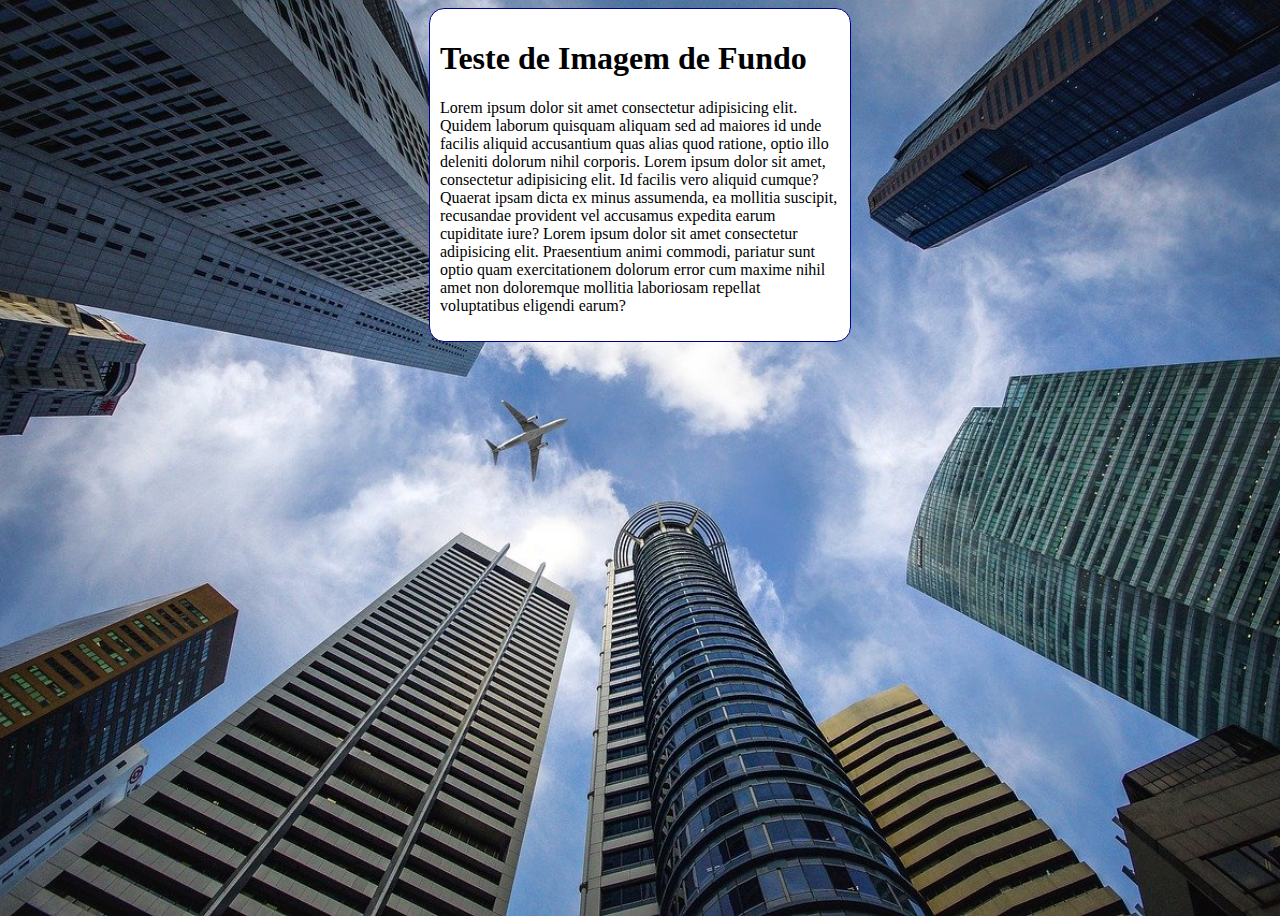
==== fundo006.html @ 036f4d8f "Create fundo006" ====
<!DOCTYPE html>
<html lang="pt-br">
<head>
    <meta charset="UTF-8">
    <meta http-equiv="X-UA-Compatible" content="IE=edge">
    <meta name="viewport" content="width=device-width, initial-scale=1.0">
    <title>Imagem de Fundo</title>
    <style>
        body {
            height: 100vh;
            background-color: black;
            background-image: url(./ex022/wallpaper002.jpg);
            background-position: center center;
            background-repeat: no-repeat;
            background-size: cover;
        }

        main {
            background-color: white;
            width: 400px;
            padding: 10px;
            margin: auto;
            border: 1px solid darkblue;
            border-radius: 15px;
        }
    </style>
</head>
<body>
    <main>
        <h1>Teste de Imagem de Fundo</h1>
        <p>Lorem ipsum dolor sit amet consectetur adipisicing elit. Quidem laborum quisquam aliquam sed ad maiores id unde facilis aliquid accusantium quas alias quod ratione, optio illo deleniti dolorum nihil corporis. Lorem ipsum dolor sit amet, consectetur adipisicing elit. Id facilis vero aliquid cumque? Quaerat ipsam dicta ex minus assumenda, ea mollitia suscipit, recusandae provident vel accusamus expedita earum cupiditate iure? Lorem ipsum dolor sit amet consectetur adipisicing elit. Praesentium animi commodi, pariatur sunt optio quam exercitationem dolorum error cum maxime nihil amet non doloremque mollitia laboriosam repellat voluptatibus eligendi earum?</p>
    </main>
</body>
</html>
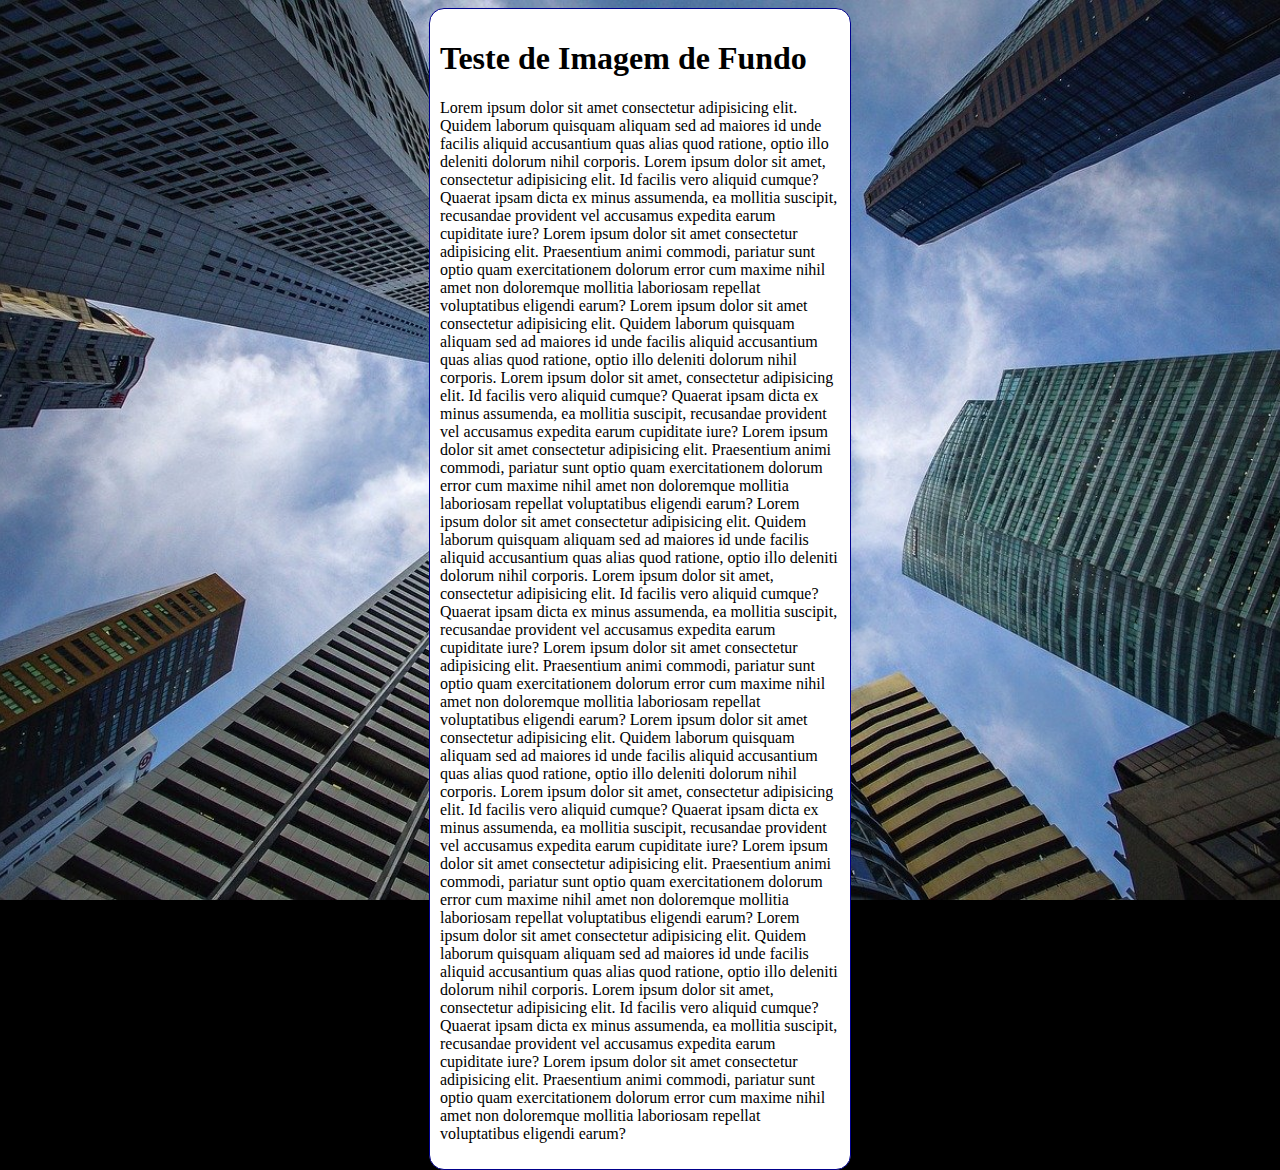
==== commit 64daa20f: "Create fundo007" ====
--- a/fundo006.html
+++ b/fundo006.html
@@ -4,20 +4,31 @@
     <meta charset="UTF-8">
     <meta http-equiv="X-UA-Compatible" content="IE=edge">
     <meta name="viewport" content="width=device-width, initial-scale=1.0">
-    <title>Imagem de Fundo</title>
+    <title>Fundo Fixo de Tela</title>
     <style>
         body {
             height: 100vh;
+
+            /*
             background-color: black;
             background-image: url(./ex022/wallpaper002.jpg);
             background-position: center center;
             background-repeat: no-repeat;
             background-size: cover;
+            background-attachment: fixed;
+            */
+
+            /* Shorthand background
+                color > image > position > repeat > [size] > attachment 
+            */
+
+            background: black url('./ex022/wallpaper002.jpg') center center no-repeat fixed;
+            background-size: cover;
         }
 
         main {
             background-color: white;
-            width: 400px;
+            max-width: 400px;
             padding: 10px;
             margin: auto;
             border: 1px solid darkblue;
@@ -28,7 +39,7 @@
 <body>
     <main>
         <h1>Teste de Imagem de Fundo</h1>
-        <p>Lorem ipsum dolor sit amet consectetur adipisicing elit. Quidem laborum quisquam aliquam sed ad maiores id unde facilis aliquid accusantium quas alias quod ratione, optio illo deleniti dolorum nihil corporis. Lorem ipsum dolor sit amet, consectetur adipisicing elit. Id facilis vero aliquid cumque? Quaerat ipsam dicta ex minus assumenda, ea mollitia suscipit, recusandae provident vel accusamus expedita earum cupiditate iure? Lorem ipsum dolor sit amet consectetur adipisicing elit. Praesentium animi commodi, pariatur sunt optio quam exercitationem dolorum error cum maxime nihil amet non doloremque mollitia laboriosam repellat voluptatibus eligendi earum?</p>
+        <p>Lorem ipsum dolor sit amet consectetur adipisicing elit. Quidem laborum quisquam aliquam sed ad maiores id unde facilis aliquid accusantium quas alias quod ratione, optio illo deleniti dolorum nihil corporis. Lorem ipsum dolor sit amet, consectetur adipisicing elit. Id facilis vero aliquid cumque? Quaerat ipsam dicta ex minus assumenda, ea mollitia suscipit, recusandae provident vel accusamus expedita earum cupiditate iure? Lorem ipsum dolor sit amet consectetur adipisicing elit. Praesentium animi commodi, pariatur sunt optio quam exercitationem dolorum error cum maxime nihil amet non doloremque mollitia laboriosam repellat voluptatibus eligendi earum? Lorem ipsum dolor sit amet consectetur adipisicing elit. Quidem laborum quisquam aliquam sed ad maiores id unde facilis aliquid accusantium quas alias quod ratione, optio illo deleniti dolorum nihil corporis. Lorem ipsum dolor sit amet, consectetur adipisicing elit. Id facilis vero aliquid cumque? Quaerat ipsam dicta ex minus assumenda, ea mollitia suscipit, recusandae provident vel accusamus expedita earum cupiditate iure? Lorem ipsum dolor sit amet consectetur adipisicing elit. Praesentium animi commodi, pariatur sunt optio quam exercitationem dolorum error cum maxime nihil amet non doloremque mollitia laboriosam repellat voluptatibus eligendi earum? Lorem ipsum dolor sit amet consectetur adipisicing elit. Quidem laborum quisquam aliquam sed ad maiores id unde facilis aliquid accusantium quas alias quod ratione, optio illo deleniti dolorum nihil corporis. Lorem ipsum dolor sit amet, consectetur adipisicing elit. Id facilis vero aliquid cumque? Quaerat ipsam dicta ex minus assumenda, ea mollitia suscipit, recusandae provident vel accusamus expedita earum cupiditate iure? Lorem ipsum dolor sit amet consectetur adipisicing elit. Praesentium animi commodi, pariatur sunt optio quam exercitationem dolorum error cum maxime nihil amet non doloremque mollitia laboriosam repellat voluptatibus eligendi earum? Lorem ipsum dolor sit amet consectetur adipisicing elit. Quidem laborum quisquam aliquam sed ad maiores id unde facilis aliquid accusantium quas alias quod ratione, optio illo deleniti dolorum nihil corporis. Lorem ipsum dolor sit amet, consectetur adipisicing elit. Id facilis vero aliquid cumque? Quaerat ipsam dicta ex minus assumenda, ea mollitia suscipit, recusandae provident vel accusamus expedita earum cupiditate iure? Lorem ipsum dolor sit amet consectetur adipisicing elit. Praesentium animi commodi, pariatur sunt optio quam exercitationem dolorum error cum maxime nihil amet non doloremque mollitia laboriosam repellat voluptatibus eligendi earum? Lorem ipsum dolor sit amet consectetur adipisicing elit. Quidem laborum quisquam aliquam sed ad maiores id unde facilis aliquid accusantium quas alias quod ratione, optio illo deleniti dolorum nihil corporis. Lorem ipsum dolor sit amet, consectetur adipisicing elit. Id facilis vero aliquid cumque? Quaerat ipsam dicta ex minus assumenda, ea mollitia suscipit, recusandae provident vel accusamus expedita earum cupiditate iure? Lorem ipsum dolor sit amet consectetur adipisicing elit. Praesentium animi commodi, pariatur sunt optio quam exercitationem dolorum error cum maxime nihil amet non doloremque mollitia laboriosam repellat voluptatibus eligendi earum?</p>
     </main>
 </body>
 </html>